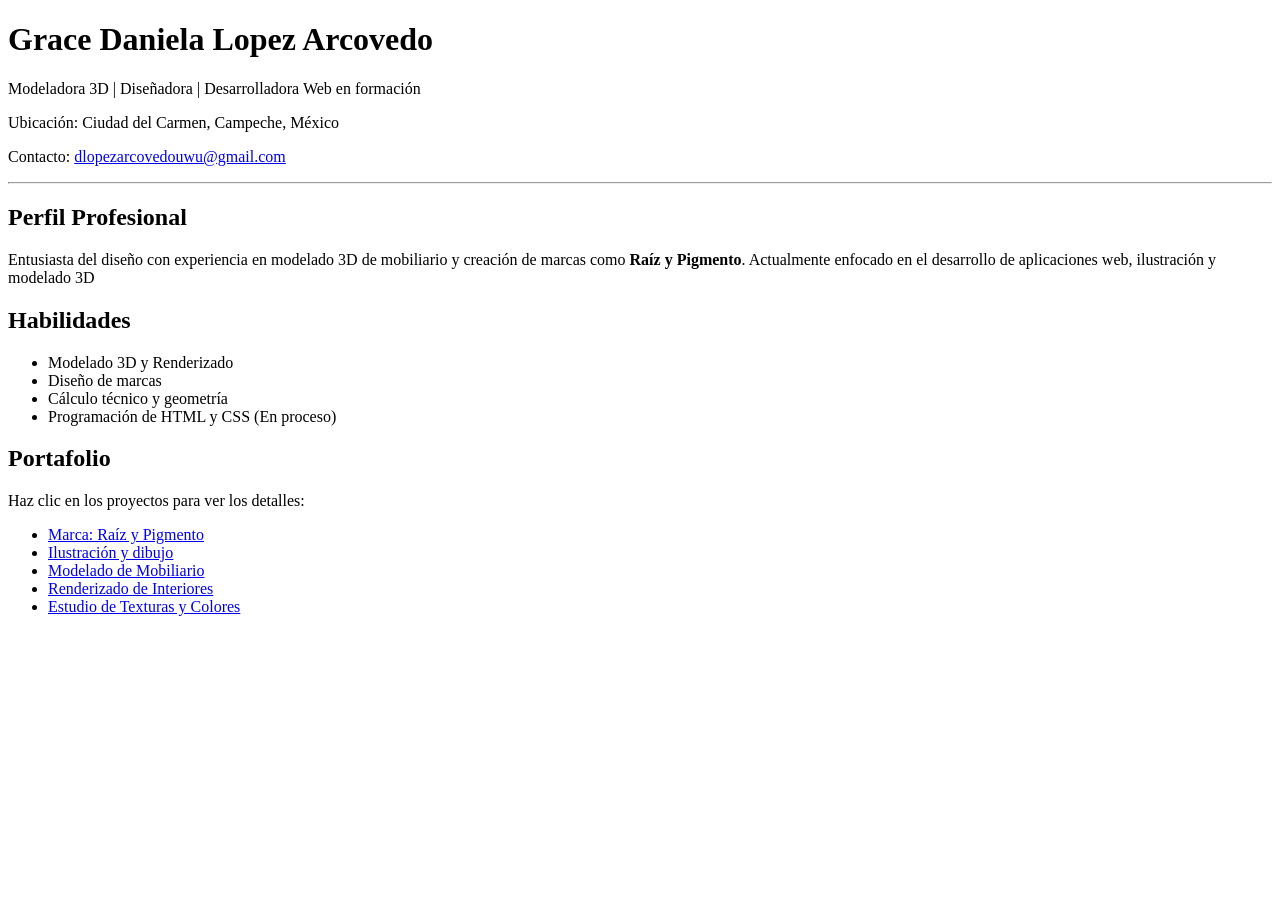
==== index.html @ 6bfedebe "Actualizando contenido del CV" ====
<!DOCTYPE html>
<html lang="es">
<head>
    <meta charset="UTF-8">
    <title>Mi CV - Portafolio</title>
</head>
<body>
    <header>
        <h1>Grace Daniela Lopez Arcovedo</h1>
        <p>Modeladora 3D | Diseñadora | Desarrolladora Web en formación</p>
        <p>Ubicación: Ciudad del Carmen, Campeche, México</p>
        <p>Contacto: <a href="dlopezarcovedouwu@gmail.com">dlopezarcovedouwu@gmail.com</a></p>
    </header>

    <hr>

    <section>
        <h2>Perfil Profesional</h2>
        <p>Entusiasta del diseño con experiencia en modelado 3D de mobiliario y creación de marcas como <strong>Raíz y Pigmento</strong>. Actualmente enfocado en el desarrollo de aplicaciones web, ilustración y modelado 3D</p>
    </section>

    <section>
        <h2>Habilidades</h2>
        <ul>
            <li>Modelado 3D y Renderizado</li>
            <li>Diseño de marcas</li>
            <li>Cálculo técnico y geometría</li>
            <li>Programación de HTML y CSS (En proceso)</li>
        </ul>
    </section>

    <section>
        <h2>Portafolio</h2>
        <p>Haz clic en los proyectos para ver los detalles:</p>
        <ul>
            <li><a href="proyecto-raiz.html">Marca: Raíz y Pigmento</a></li>
            <li><a href="proyecto-ilustración.html">Ilustración y dibujo</a></li>
            <li><a href="proyecto-muebles.html">Modelado de Mobiliario</a></li>
            <li><a href="proyecto-interiores.html">Renderizado de Interiores</a></li>
            <li><a href="proyecto-texturas.html">Estudio de Texturas y Colores</a></li>
        </ul>
    </section>
</body>
</html>
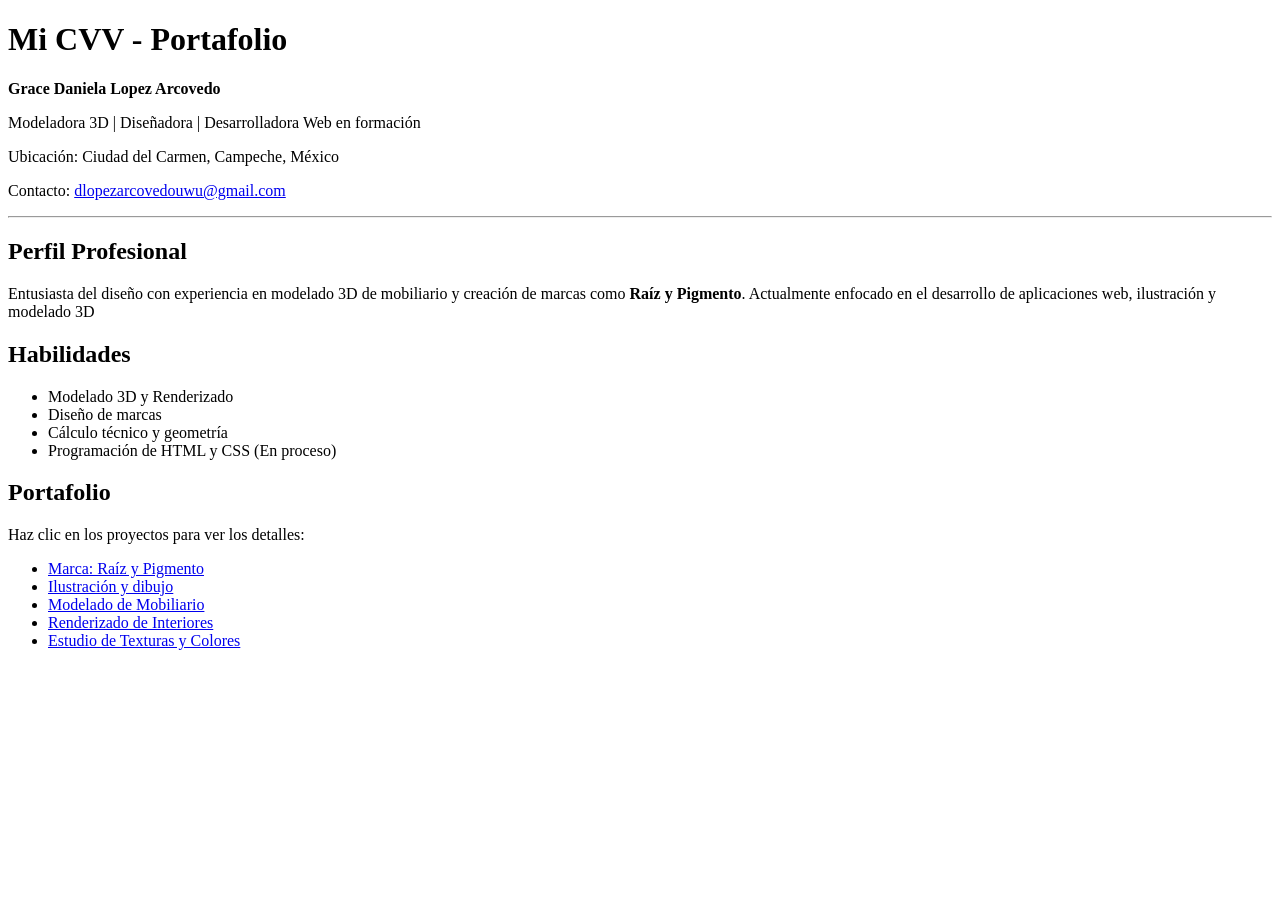
==== commit 5e56e10d: "Actualizando contenido del CV 2.0" ====
--- a/index.html
+++ b/index.html
@@ -6,7 +6,8 @@
 </head>
 <body>
     <header>
-        <h1>Grace Daniela Lopez Arcovedo</h1>
+        <h1>Mi CVV - Portafolio</h1>
+        <p><strong>Grace Daniela Lopez Arcovedo</strong></p>
         <p>Modeladora 3D | Diseñadora | Desarrolladora Web en formación</p>
         <p>Ubicación: Ciudad del Carmen, Campeche, México</p>
         <p>Contacto: <a href="dlopezarcovedouwu@gmail.com">dlopezarcovedouwu@gmail.com</a></p>
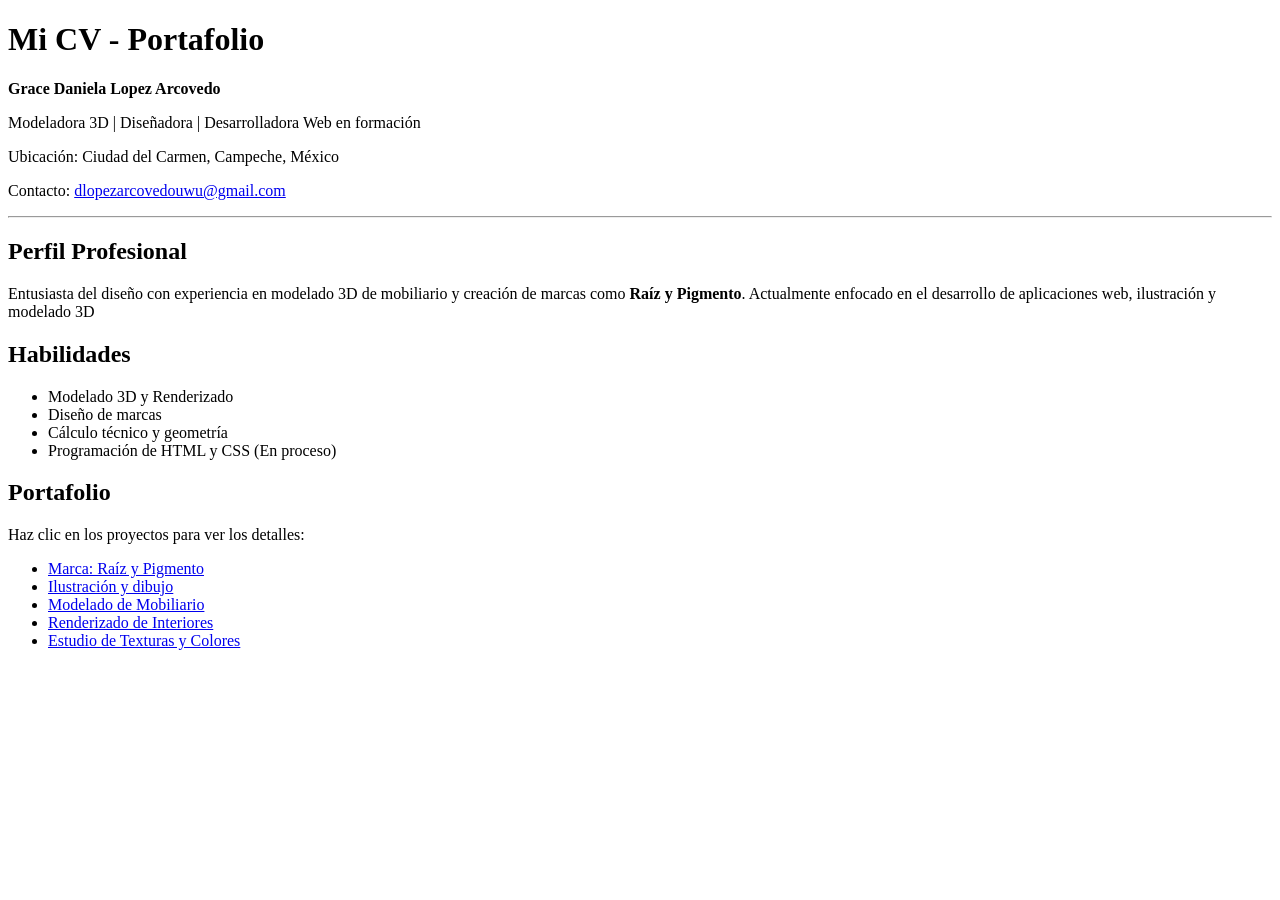
==== commit cc288ea4: "Actualizando contenido del CV 3.0" ====
--- a/index.html
+++ b/index.html
@@ -6,7 +6,7 @@
 </head>
 <body>
     <header>
-        <h1>Mi CVV - Portafolio</h1>
+        <h1>Mi CV - Portafolio</h1>
         <p><strong>Grace Daniela Lopez Arcovedo</strong></p>
         <p>Modeladora 3D | Diseñadora | Desarrolladora Web en formación</p>
         <p>Ubicación: Ciudad del Carmen, Campeche, México</p>
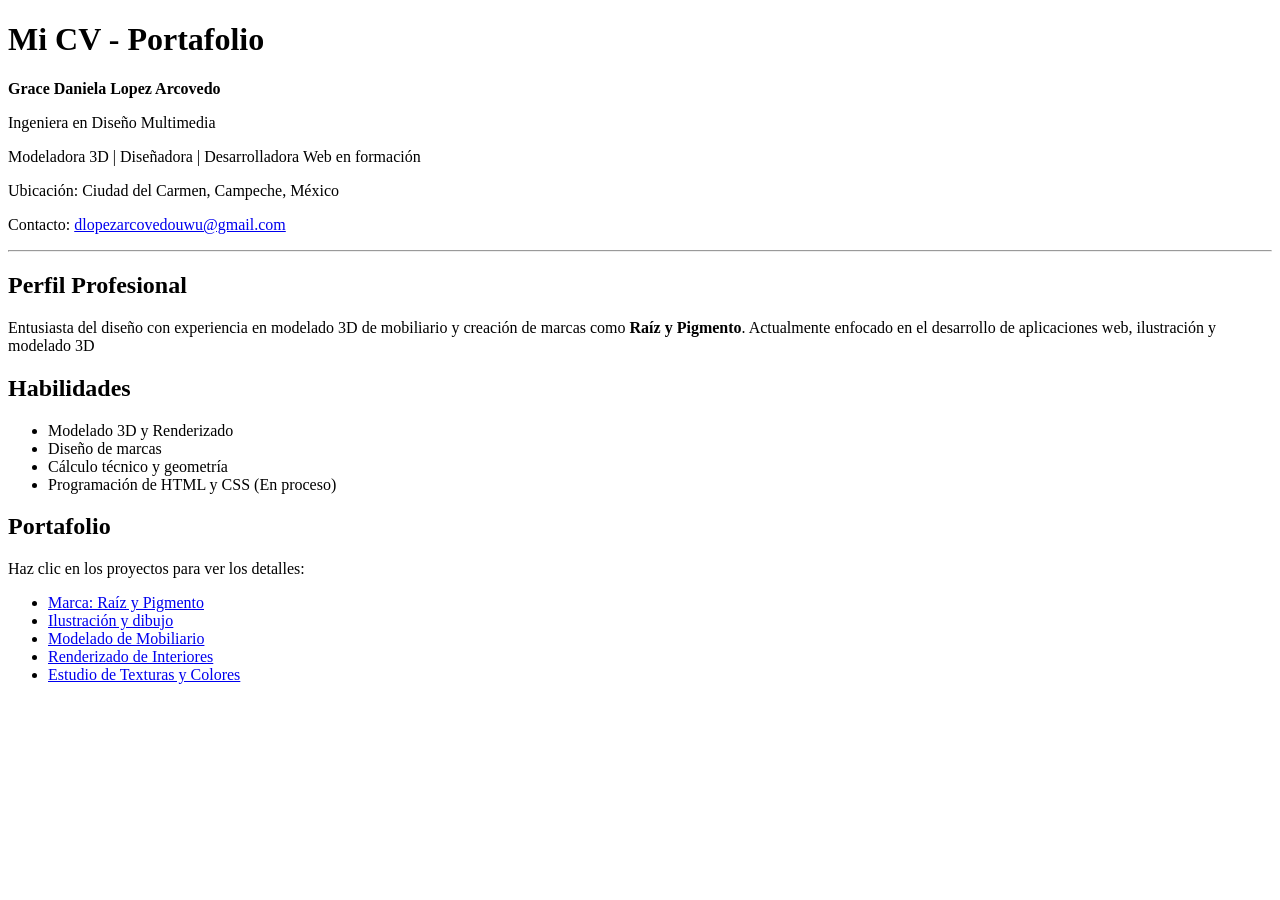
==== commit bb610a3d: "agregando ropa final" ====
--- a/index.html
+++ b/index.html
@@ -1,6 +1,7 @@
 <!DOCTYPE html>
 <html lang="es">
 <head>
+    <link rel="stylesheet" href="estilos.css">
     <meta charset="UTF-8">
     <title>Mi CV - Portafolio</title>
 </head>
@@ -8,6 +9,7 @@
     <header>
         <h1>Mi CV - Portafolio</h1>
         <p><strong>Grace Daniela Lopez Arcovedo</strong></p>
+        <p>Ingeniera en Diseño Multimedia</p>
         <p>Modeladora 3D | Diseñadora | Desarrolladora Web en formación</p>
         <p>Ubicación: Ciudad del Carmen, Campeche, México</p>
         <p>Contacto: <a href="dlopezarcovedouwu@gmail.com">dlopezarcovedouwu@gmail.com</a></p>
